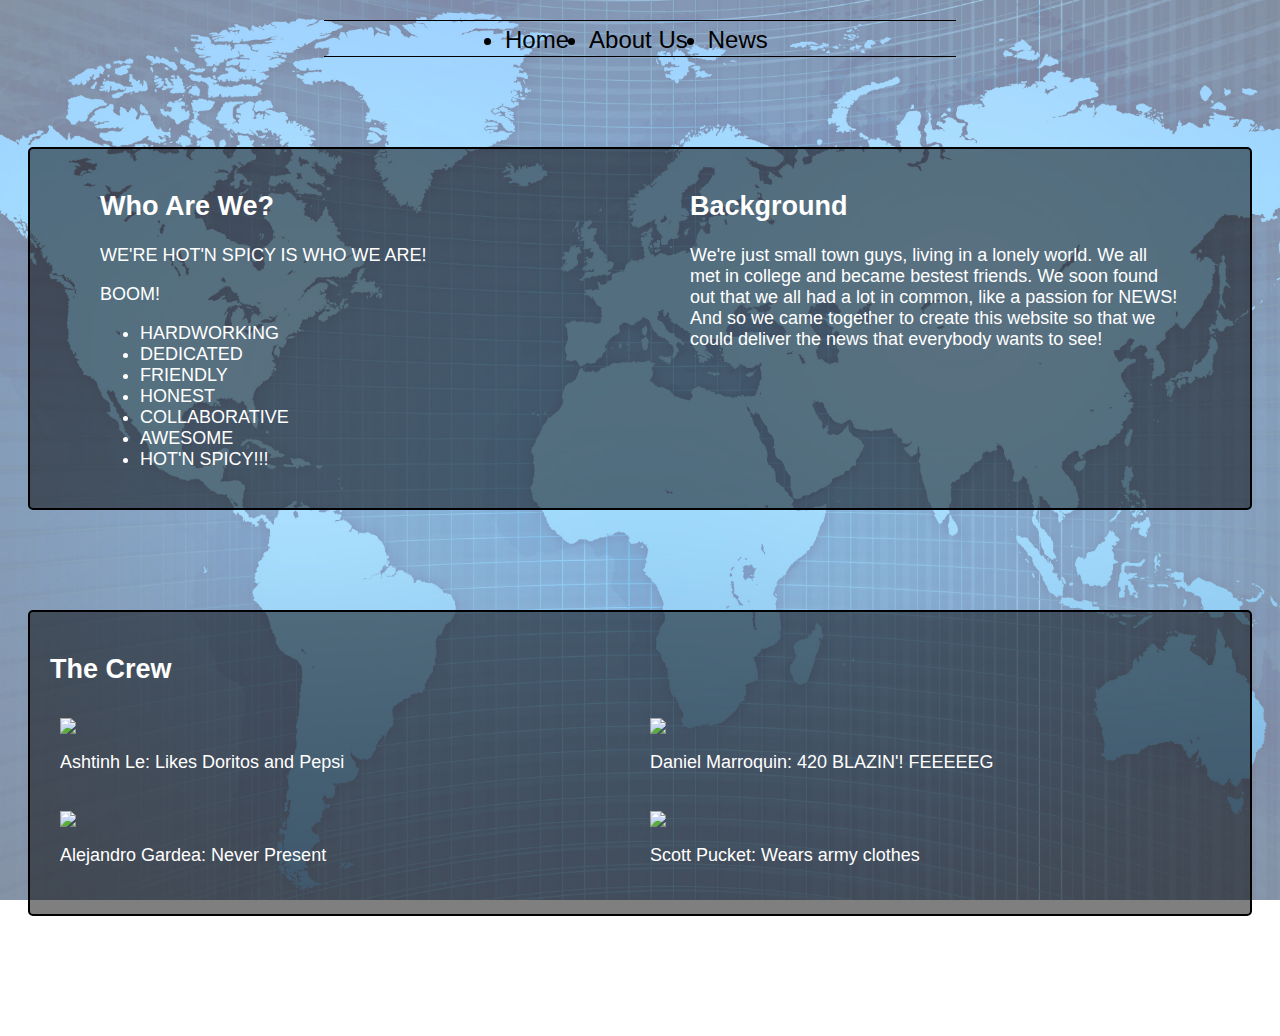
==== about.html @ 5fb08994 "changes to about page" ====
<html>

<head>
    <title>Spicy Jam</title>
    <link rel="stylesheet" type="text/css" href="main.css">
    <script src="https://ajax.googleapis.com/ajax/libs/jquery/1.11.2/jquery.min.js"></script>
</head>

<body>
    <nav id="menu" class="navBar">
        <ul id="container" class="mainContainer">
        </ul>
    </nav>

    <main class="mainContent">
        <!-- About Us -->

        <section class="introSection aboutIntro">
            <div class="innerAbout">
                <h2>Who Are We?</h2>
                <p>WE'RE HOT'N SPICY IS WHO WE ARE!</p>
                <p>BOOM!</p>
                <ul>
                    <li>HARDWORKING</li>
                    <li>DEDICATED</li>
                    <li>FRIENDLY</li>
                    <li>HONEST</li>
                    <li>COLLABORATIVE</li>
                    <li>AWESOME</li>
                    <li>HOT'N SPICY!!!</li>
                </ul>
            </div>
            <div class="innerAbout">
                <h2>Background</h2>
                <p>We're just small town guys, living in a lonely world. We all met in college and became bestest friends. We soon found out that we all had a lot in common, like a passion for NEWS! And so we came together to create this website so that we could deliver the news that everybody wants to see!</p>
            </div>
        </section>

        <section class="introSection aboutBody">
            <h2>The Crew</h2>
            <div class="crewImage">
                <img src="#">
                <p>Ashtinh Le: Likes Doritos and Pepsi</p>
            </div>
            <div class="crewImage">
                <img src="#">
                <p>Daniel Marroquin: 420 BLAZIN'! FEEEEEG</p>
            </div>
            <div class="crewImage">
                <img src="#">
                <p>Alejandro Gardea: Never Present</p>
            </div>
            <div class="crewImage">
                <img src="#">
                <p>Scott Pucket: Wears army clothes</p>
            </div>
        </section>

    </main>


    <script type="text/javascript" src="main.js"></script>
    <script type="text/javascript" src="jquery-ui.min.js"></script>
</body>

</html>
---- main.css ----
body {
    font-family: arial;
    font-size: 1.5em;
    margin-top: 20px;
    background-image: url("images/background.jpg");
    background-repeat: no-repeat;
    background-size: cover;
    background-position: center;
    background-attachment: fixed;
    color: black;
}
a {
    text-decoration: none;
    color: black;
}
/*NAVIGATION START*/

.navBar {
    width: 50%;
    height: 30px;
    margin: 0 auto;
    border-top: 1px solid black;
    border-bottom: 1px solid black;
    padding-top: 5px;
}
.mainContainer {
    width: 290px;
    height: 30px;
    margin: 0 auto;
    padding: 0px;
}
.mainContainer li {
    float: left;
    margin-left: 10px;
    margin-right: 10px;
    text-align: center;
}
.subLinks3 {
    position: absolute;
    width: 100%;
    text-align: center;
    left: 0;
    padding: 0;
    margin: 0 auto;
    margin-top: 2px;
    border-top: 1px solid black;
    border-bottom: 1px solid black;
    background-color: rgba(0, 0, 0, 0.5);
    overflow: hidden;
    z-index: 101;
}
.subLinks3 a {
    color: white;
}
.subLinks3 li {
    float: left;
    text-align: center;
    width: 100%;
    margin: 5px;
    font-size: .7em;
    text-decoration: underline;
}
/*NAVIGATION END*/
/*BODY START*/

.newsLink {
    color: #1CEA83;
}
.newsLink:hover {
    color: #ADED18;
}
.newsImage {
    width: 80%;
}
.pageTitle {
    text-align: center;
    width: 100%;
    margin: 0 auto;
    padding: 0;
    z-index: 1;
    color: navy;
}
.mainContent {
    display: flex;
    flex-direction: row;
    align-items: center;
    flex-wrap: wrap;
    margin-top: 40px;
    margin-bottom: 70px;
}
.introSection {
    width: 25%;
    height: auto;
    font-size: 18px;
    margin-top: 50px;
    margin-bottom: 50px;
    margin-left: 20px;
    margin-right: 20px;
    padding: 20px;
    background-color: rgba(0, 0, 0, 0.5);
    border: 2px solid black;
    border-radius: 5px;
    color: white;
    flex-grow: 1;
}
.mainIntro {
    width: 100%;
    font-size: 24px;
}
.innerSection {
    display: flex;
    width: 40%;
    flex-wrap: wrap;
}
.innerSection {
    background-color: none;
}
.aboutIntro {
    width: 100%;
    display: flex;
    flex-direction: row;
}
.innerAbout {
    width: 50%;
    padding-left: 50px;
    padding-right: 50px;
}
.aboutBody {
    width: 100%;
    display: flex;
    flex-direction: row;
    flex-wrap: wrap;
}
.aboutBody h2 {
    width: 100%;
}
.crewImage {
    width: 40%;
    margin: 10;
    flex-grow: 1;
}
#slideshow {
    width: 600px;
    height: 600px;
    margin: 0 auto;
    position: absolute;
    top: 400px;
    background-color: rgba(0,0,0,0.5);
    background-color: rgba(0, 0, 0, 0.5);
    border: 2px solid #68E6E2;
    border-radius: 5px;
    color: white;
}
.slide {
    width: 400px;
    height: 400px;
    position: absolute;
    left: 100px;
    top: 100px;
    background-color: rgba(0, 0, 0, 0.5);
    border: 2px solid #68E6E2;
    border-radius: 5px;
    color: white;
}
.slide2 {
    width: 400px;
    position: absolute;
    left: 100px;
    top: 400px;
    background-color: skyblue;
    background-color: rgba(0, 0, 0, 1);
    border: 2px solid #68E6E2;
    border-radius: 5px;
    color: white;
}
.slide3 {
    width: 163px;
    position: absolute;
    left: 220px;
    top: 0px;
    background-color: skyblue;
    background-color: rgba(0, 0, 0, 1);
    border: 2px solid #68E6E2;
    border-radius: 5px;
    color: #1CEA83;
}
#ebola {
    position: relative;
    left: 150px;
    top: 20px;
}
#ebolanews {
    width: 465px;
    position: relative;
    left: 150px;
    top: 0px;
}
#women {
    position: absolute;
    left: 35px;
    top: 100px;
    background-color: rgba(0, 0, 0, 0.5);
    border: 2px solid #68E6E2;
    border-radius: 5px;
    color: white;
    width: 400px;
    height: 400px;
    }
#Crazy {
    position: absolute;
    top: 490px;
    left: 35px;
    background-color: rgba(0, 0, 0, 0.5);
    border: 2px solid #68E6E2;
    border-radius: 5px;
    color: white;
    width: 400px;
}

#Killer{
 position: absolute;
 left: 150px;
 color: #1CEA83;
}

#Pet{
 position: absolute;
 top: 400px;
 left: 1450;
 color: #1CEA83;
}
#Cat {
    background-color: rgba(0, 0, 0, 0.5);
    border: 2px solid #68E6E2;
    border-radius: 5px;
    color: white;
    position: absolute;
    top: 505px;
    left: 1200px;
    width: 700px;
    height: 400px;
}
#ZombieT {
    background-color: rgba(0, 0, 0, 0.5);
    border: 2px solid #68E6E2;
    border-radius: 5px;
    color: white;
    position: absolute;
    top: 895px;
    width: 700px;
    left: 1200px;
}
#pic2 {
    background-color: skyblue;
    background-color: rgba(0, 0, 0, 0.5);
    border: 2px solid #68E6E2;
    border-radius: 5px;
    color: white;
    position: absolute;
    left: 710px;
    top: 400px;
    height: 600px;
    width: 1200px;
}
#pic3 {
    background-color: skyblue;
    background-color: rgba(0, 0, 0, 1);
    border: 2px solid #68E6E2;
    border-radius: 5px;
    color: white;
}
/*BODY END*/
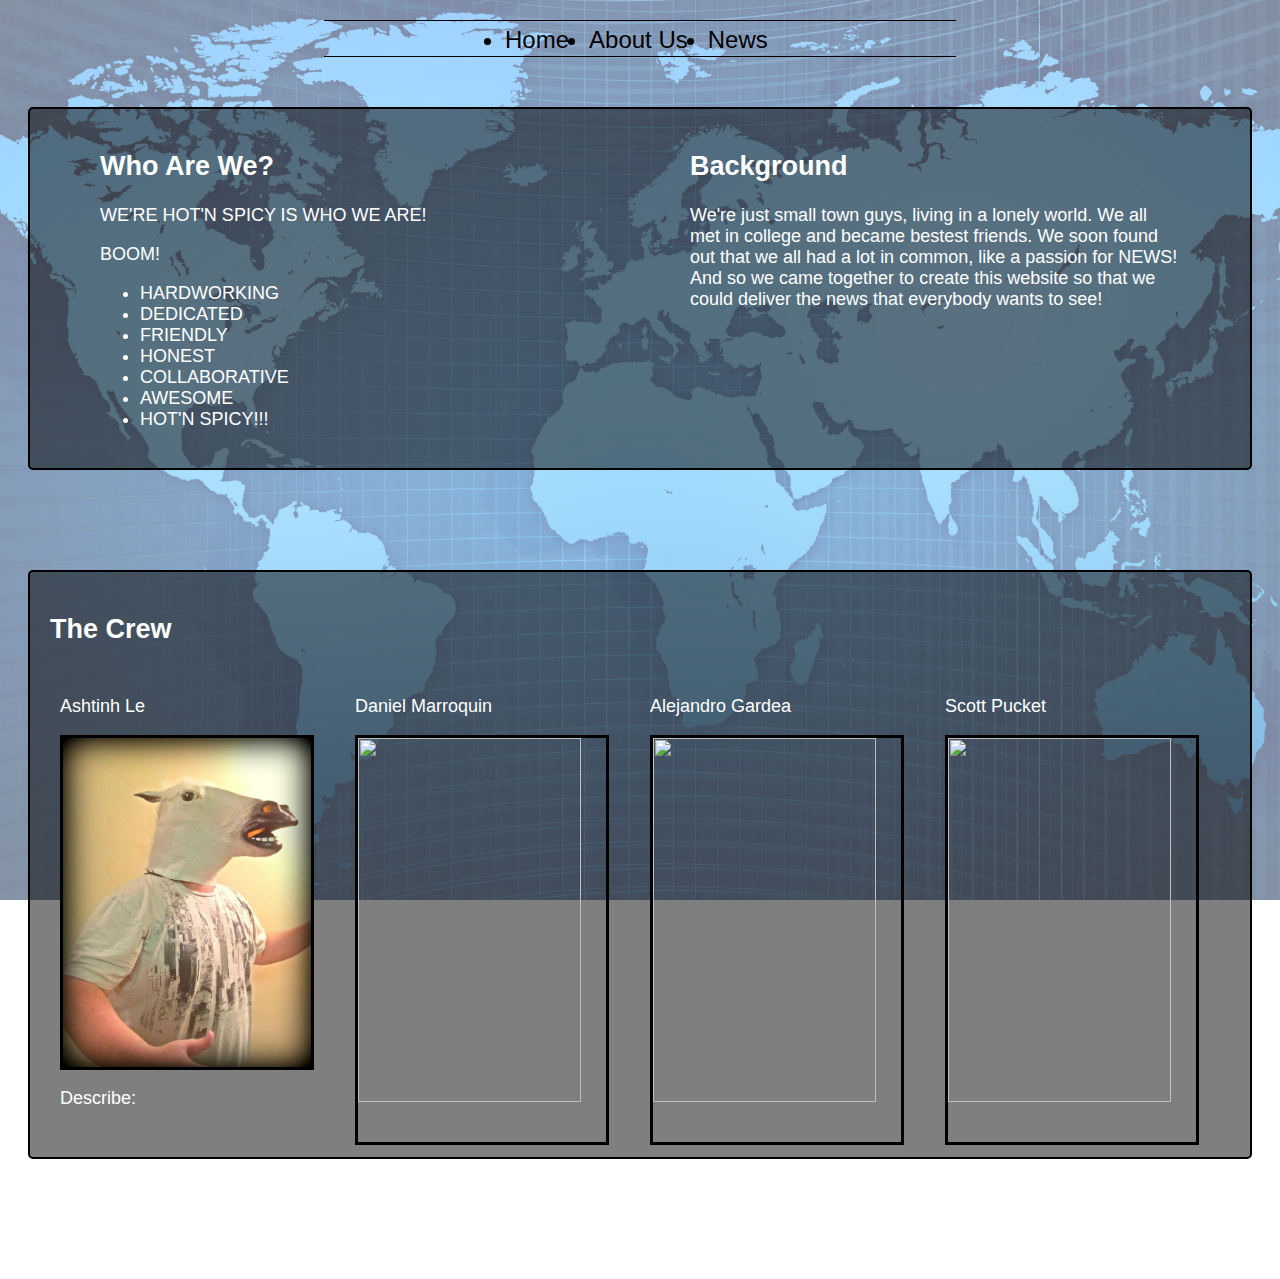
==== commit d0b2674d: "removed title from home page, and worked on the about us page." ====
--- a/about.html
+++ b/about.html
@@ -38,21 +38,25 @@
 
         <section class="introSection aboutBody">
             <h2>The Crew</h2>
-            <div class="crewImage">
-                <img src="#">
-                <p>Ashtinh Le: Likes Doritos and Pepsi</p>
+            <div class="crewDiv">
+                <p>Ashtinh Le</p>
+                <img class="crewImage" src="images/crew/ale.jpg">
+                <p>Describe: </p>
             </div>
-            <div class="crewImage">
-                <img src="#">
-                <p>Daniel Marroquin: 420 BLAZIN'! FEEEEEG</p>
+            <div class="crewDiv">
+                <p>Daniel Marroquin</p>
+                <img class="crewImage" src="#">
+                <p>Describe: </p>
             </div>
-            <div class="crewImage">
-                <img src="#">
-                <p>Alejandro Gardea: Never Present</p>
+            <div class="crewDiv">
+                <p>Alejandro Gardea</p>
+                <img class="crewImage" src="#">
+                <p>Describe: </p>
             </div>
-            <div class="crewImage">
-                <img src="#">
-                <p>Scott Pucket: Wears army clothes</p>
+            <div class="crewDiv">
+                <p>Scott Pucket</p>
+                <img class="crewImage" src="#">
+                <p>Describe: </p>
             </div>
         </section>
 
--- a/main.css
+++ b/main.css
@@ -79,13 +79,15 @@
     padding: 0;
     z-index: 1;
     color: navy;
+    margin-top: 40px;
+    margin-bottom: -30px;
 }
 .mainContent {
     display: flex;
     flex-direction: row;
     align-items: center;
     flex-wrap: wrap;
-    margin-top: 40px;
+    /*margin-top: 40px;*/
     margin-bottom: 70px;
 }
 .introSection {
@@ -106,6 +108,7 @@
 .mainIntro {
     width: 100%;
     font-size: 24px;
+    margin-bottom: 0px;
 }
 .innerSection {
     display: flex;
@@ -134,47 +137,55 @@
 .aboutBody h2 {
     width: 100%;
 }
-.crewImage {
-    width: 40%;
+.crewDiv {
+    width: 20%;
     margin: 10;
     flex-grow: 1;
+    overflow-wrap: break-word;
+    word-wrap: break-word;
+}
+.crewImage {
+    width: 90%;
+    border: 3px solid black;
 }
 #slideshow {
-    width: 600px;
+    width: 30%;
     height: 600px;
     margin: 0 auto;
     position: absolute;
     top: 400px;
+    left: 30px;
     background-color: rgba(0,0,0,0.5);
     background-color: rgba(0, 0, 0, 0.5);
-    border: 2px solid #68E6E2;
+    border: 2px solid black;
     border-radius: 5px;
     color: white;
 }
 .slide {
-    width: 400px;
+    width: 75%;
     height: 400px;
     position: absolute;
-    left: 100px;
+    left: 80px;
     top: 100px;
     background-color: rgba(0, 0, 0, 0.5);
-    border: 2px solid #68E6E2;
-    border-radius: 5px;
-    color: white;
+    border: 2px solid black;
+    border-radius: 5px;
+    color: white;
+    
 }
 .slide2 {
-    width: 400px;
-    position: absolute;
-    left: 100px;
-    top: 400px;
+    width: 75%;
+    position: absolute;
+    left: 80px;
+    top: 420px;
     background-color: skyblue;
     background-color: rgba(0, 0, 0, 1);
-    border: 2px solid #68E6E2;
+    border: 2px solid black;
     border-radius: 5px;
     color: white;
 }
 .slide3 {
-    width: 163px;
+    width: 30%;
     position: absolute;
     left: 220px;
     top: 0px;
@@ -190,7 +201,7 @@
     top: 20px;
 }
 #ebolanews {
-    width: 465px;
+    width: 30%;
     position: relative;
     left: 150px;
     top: 0px;
@@ -200,10 +211,10 @@
     left: 35px;
     top: 100px;
     background-color: rgba(0, 0, 0, 0.5);
-    border: 2px solid #68E6E2;
-    border-radius: 5px;
-    color: white;
-    width: 400px;
+    border: 2px solid black;
+    border-radius: 5px;
+    color: white;
+    width: 35%;
     height: 400px;
     }
 #Crazy {
@@ -211,10 +222,10 @@
     top: 490px;
     left: 35px;
     background-color: rgba(0, 0, 0, 0.5);
-    border: 2px solid #68E6E2;
-    border-radius: 5px;
-    color: white;
-    width: 400px;
+    border: 2px solid black;
+    border-radius: 5px;
+    color: white;
+    width: 35%;
 }
 
 #Killer{
@@ -231,42 +242,72 @@
 }
 #Cat {
     background-color: rgba(0, 0, 0, 0.5);
-    border: 2px solid #68E6E2;
+    border: 2px solid black;
     border-radius: 5px;
     color: white;
     position: absolute;
     top: 505px;
-    left: 1200px;
-    width: 700px;
+    left: 1150px;
+    width: 30%;
     height: 400px;
 }
 #ZombieT {
     background-color: rgba(0, 0, 0, 0.5);
-    border: 2px solid #68E6E2;
+    border: 2px solid black;
     border-radius: 5px;
     color: white;
     position: absolute;
     top: 895px;
-    width: 700px;
-    left: 1200px;
+    width: 30%;
+    right: 0px;
+    margin-right: 122px;
 }
 #pic2 {
     background-color: skyblue;
     background-color: rgba(0, 0, 0, 0.5);
-    border: 2px solid #68E6E2;
-    border-radius: 5px;
-    color: white;
-    position: absolute;
-    left: 710px;
+    border: 2px solid black;
+    border-radius: 5px;
+    color: white;
+    position: absolute;
+    left: 620px;
     top: 400px;
     height: 600px;
-    width: 1200px;
+    width: 60%;
+    
+    height: 630px;
+    width: 64%;
+    margin-bottom: 50px;
 }
 #pic3 {
     background-color: skyblue;
     background-color: rgba(0, 0, 0, 1);
-    border: 2px solid #68E6E2;
     border-radius: 5px;
     color: white;
 }
 /*BODY END*/
+
+
+
+/*WORLD NEWWWWS BEGIN*/
+
+#worldNews-slideshow {
+    margin-top: 100px;
+    margin-left: auto;
+    margin-right: auto;
+    position: relative;
+    width: 240px;
+    height: 240px;
+    padding: 10px;
+    box-shadow: 0 0 20px rgba(0, 0, 0, 0.4);
+}
+
+#worldNews-slideshow > div {
+    position: absolute;
+    /*top: 10px; 
+    left: 10px; 
+    right: 10px; 
+    bottom: 10px; */
+
+}
+
+/*WORLD NEWWWWS END*/
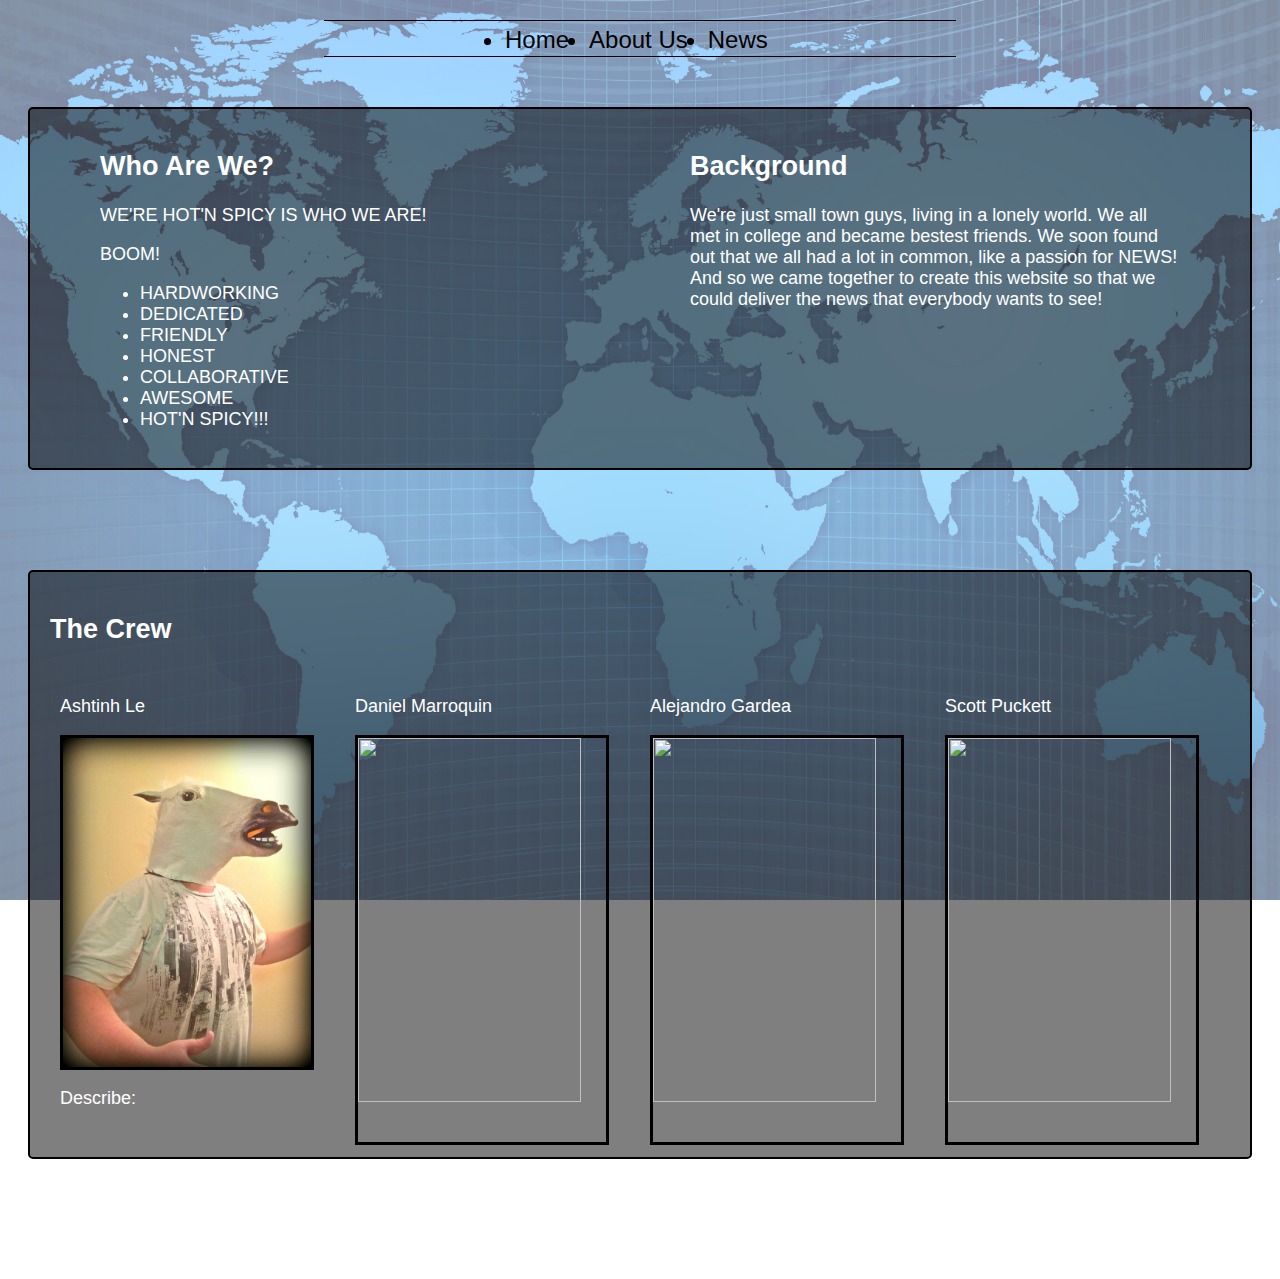
==== commit c087e2fd: "Merge branch 'master' of https://github.com/SuperAwesomeMane/NewsNewsNews" ====
--- a/about.html
+++ b/about.html
@@ -54,7 +54,7 @@
                 <p>Describe: </p>
             </div>
             <div class="crewDiv">
-                <p>Scott Pucket</p>
+                <p>Scott Puckett</p>
                 <img class="crewImage" src="#">
                 <p>Describe: </p>
             </div>
--- a/main.css
+++ b/main.css
@@ -291,18 +291,20 @@
 /*WORLD NEWWWWS BEGIN*/
 
 #worldNews-slideshow {
-    margin-top: 100px;
+    margin-top: 60px;
+    position: relative;
     margin-left: auto;
-    margin-right: auto;
-    position: relative;
-    width: 240px;
-    height: 240px;
+    margin-right: auto; 
+    width: 754px;
+    height: 503px;
     padding: 10px;
     box-shadow: 0 0 20px rgba(0, 0, 0, 0.4);
 }
 
 #worldNews-slideshow > div {
     position: absolute;
+    width: 750px;
+
     /*top: 10px; 
     left: 10px; 
     right: 10px; 
@@ -310,4 +312,10 @@
 
 }
 
+#worldNews-slideshow div img {
+    width: 750px;
+    border: 2px solid black;
+
+}
+
 /*WORLD NEWWWWS END*/
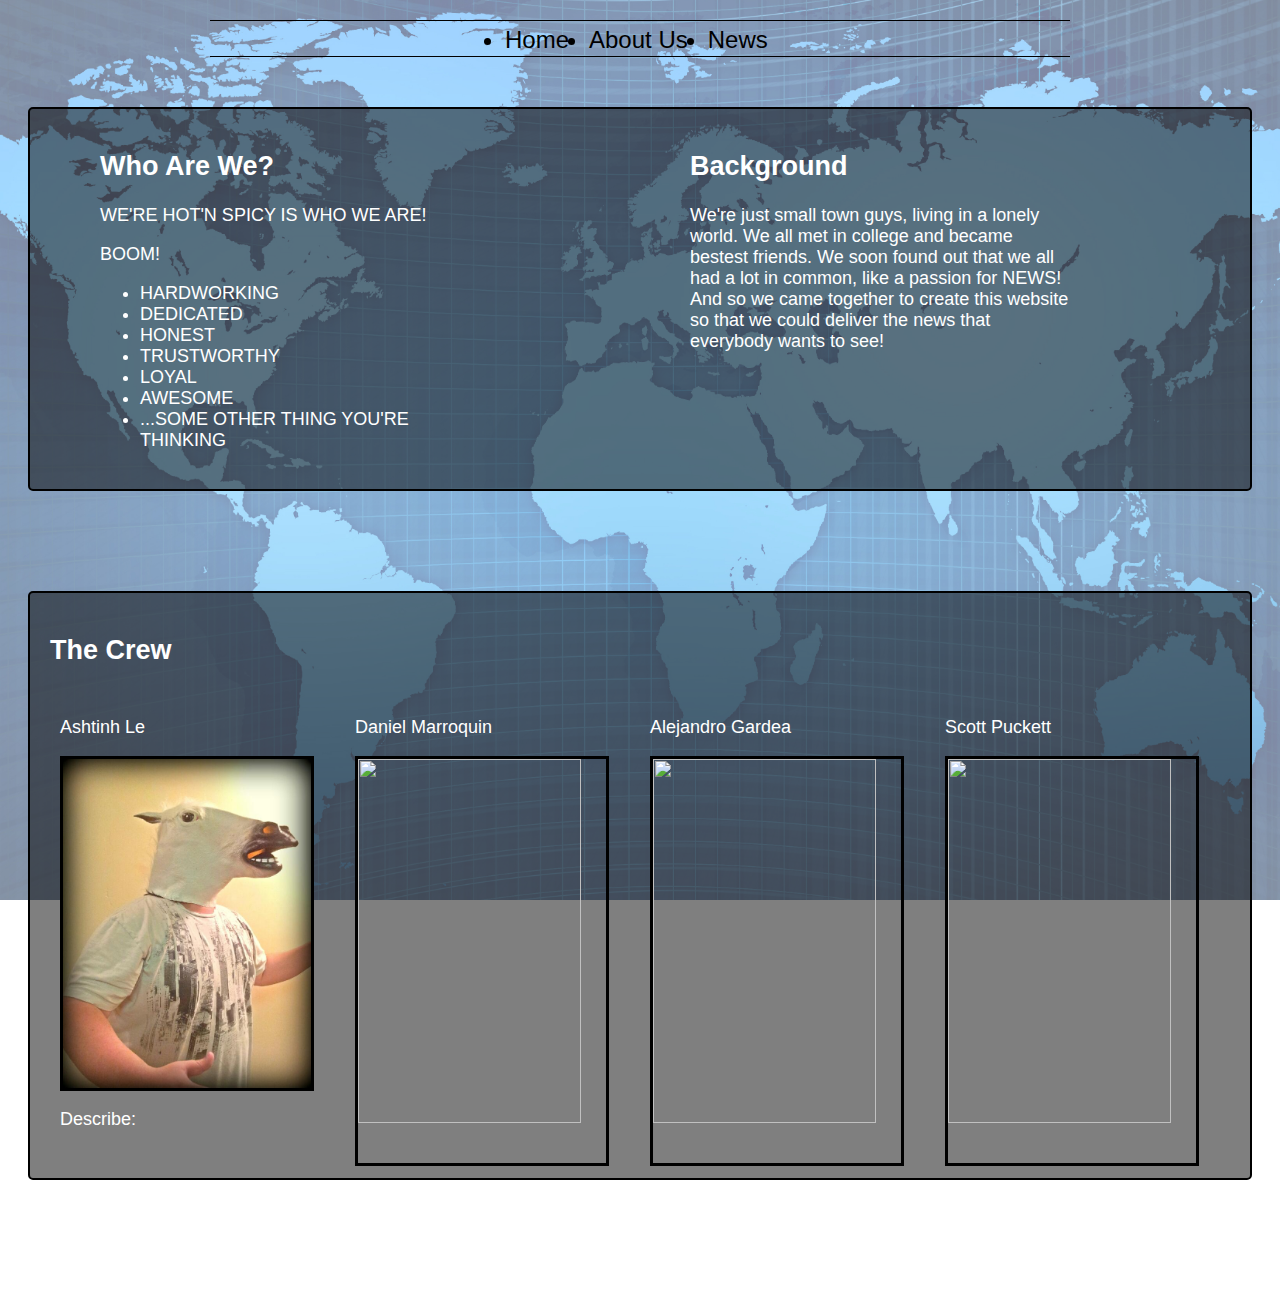
==== commit 6709745e: "changed something on the about page" ====
--- a/about.html
+++ b/about.html
@@ -23,11 +23,11 @@
                 <ul>
                     <li>HARDWORKING</li>
                     <li>DEDICATED</li>
-                    <li>FRIENDLY</li>
                     <li>HONEST</li>
-                    <li>COLLABORATIVE</li>
+                    <li>TRUSTWORTHY</li>
+                    <li>LOYAL</li>
                     <li>AWESOME</li>
-                    <li>HOT'N SPICY!!!</li>
+                    <li>...SOME OTHER THING YOU'RE THINKING</li>
                 </ul>
             </div>
             <div class="innerAbout">
--- a/main.css
+++ b/main.css
@@ -16,7 +16,7 @@
 /*NAVIGATION START*/
 
 .navBar {
-    width: 50%;
+    width: 68%;
     height: 30px;
     margin: 0 auto;
     border-top: 1px solid black;
@@ -115,6 +115,19 @@
     width: 40%;
     flex-wrap: wrap;
 }
+.rss {
+    overflow-wrap: break-word;
+    word-wrap: break-word;
+}
+.rss a {
+    color: #9EF5F5;
+}
+.rss a:hover {
+    color: #F2822F;
+}
+.rss a:active {
+    color: #F83232;
+}
 .innerSection {
     background-color: none;
 }
@@ -126,7 +139,7 @@
 .innerAbout {
     width: 50%;
     padding-left: 50px;
-    padding-right: 50px;
+    padding-right: 160px;
 }
 .aboutBody {
     width: 100%;
@@ -195,17 +208,7 @@
     border-radius: 5px;
     color: #1CEA83;
 }
-#ebola {
-    position: relative;
-    left: 150px;
-    top: 20px;
-}
-#ebolanews {
-    width: 30%;
-    position: relative;
-    left: 150px;
-    top: 0px;
-}
+
 #women {
     position: absolute;
     left: 35px;
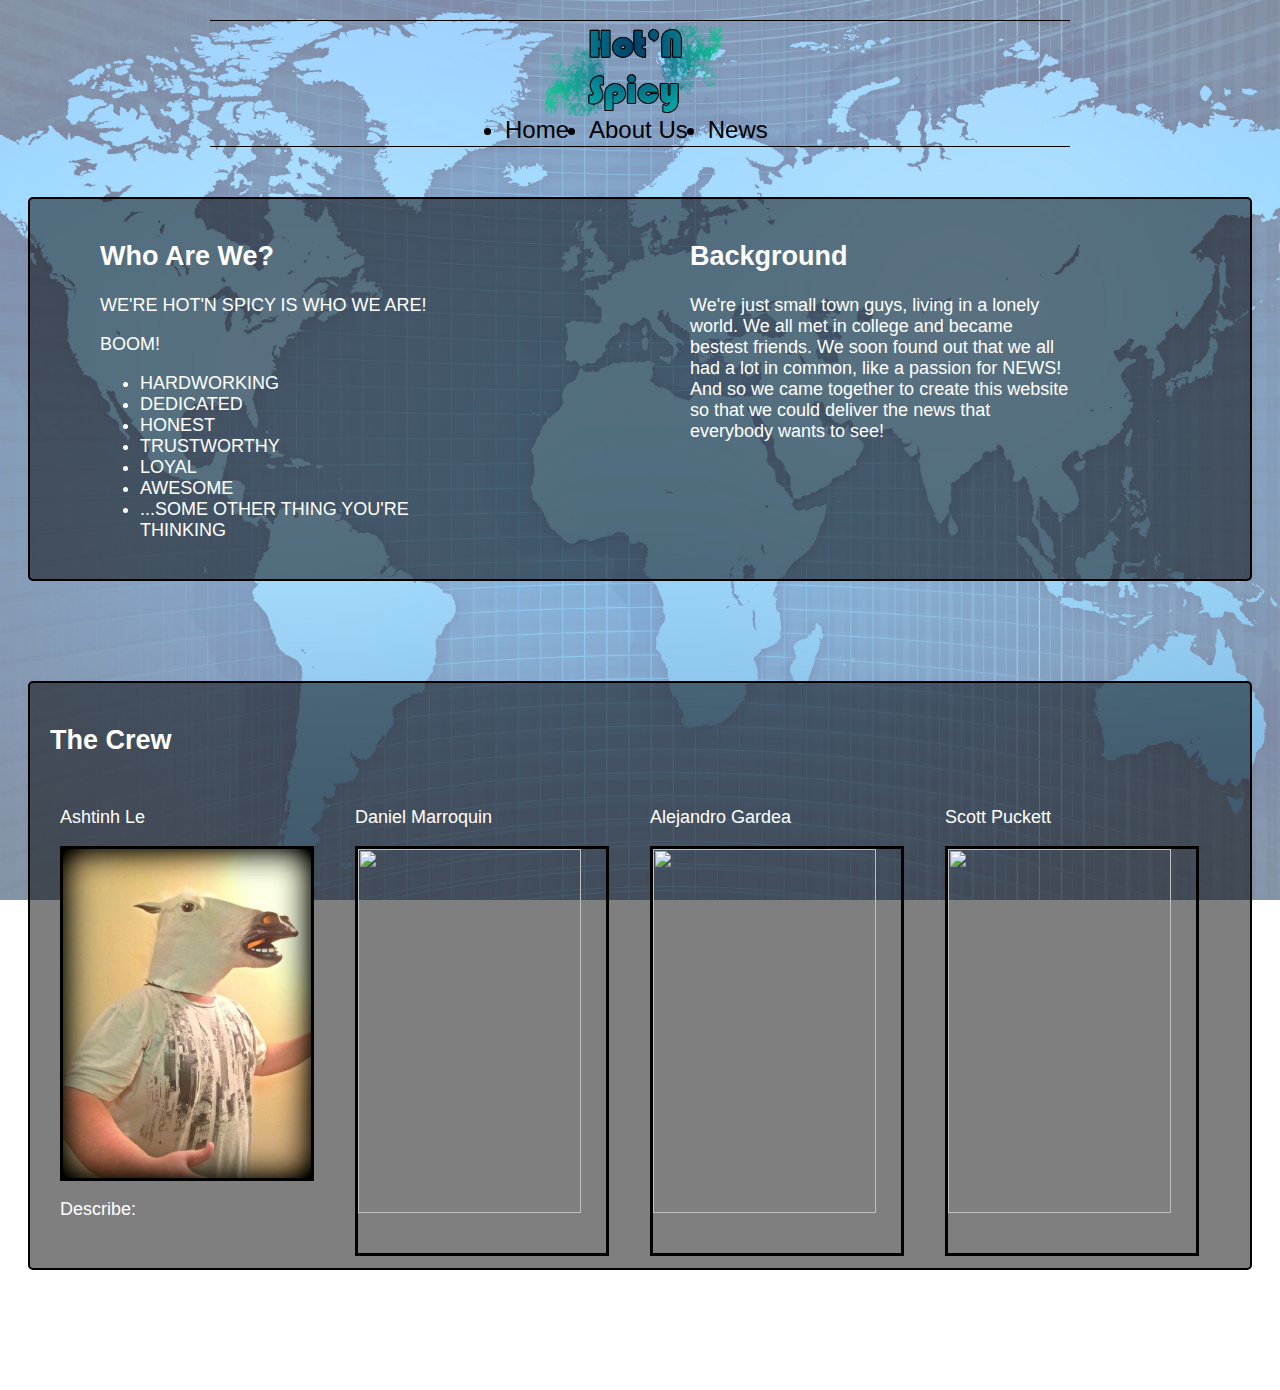
==== commit efdd2ff3: "added a logo to each page EXCEPT FOR WORLD NEWS AND LOCAL NEWS because ppl are working on them" ====
--- a/about.html
+++ b/about.html
@@ -9,6 +9,7 @@
 <body>
     <nav id="menu" class="navBar">
         <ul id="container" class="mainContainer">
+            <img class="logo" src="images/logo.png" />
         </ul>
     </nav>
 
--- a/main.css
+++ b/main.css
@@ -13,11 +13,16 @@
     text-decoration: none;
     color: black;
 }
+.logo {
+    width: 180px;
+    top: 10;
+    margin-left: 50px;
+}
 /*NAVIGATION START*/
 
 .navBar {
     width: 68%;
-    height: 30px;
+    height: 120px;
     margin: 0 auto;
     border-top: 1px solid black;
     border-bottom: 1px solid black;
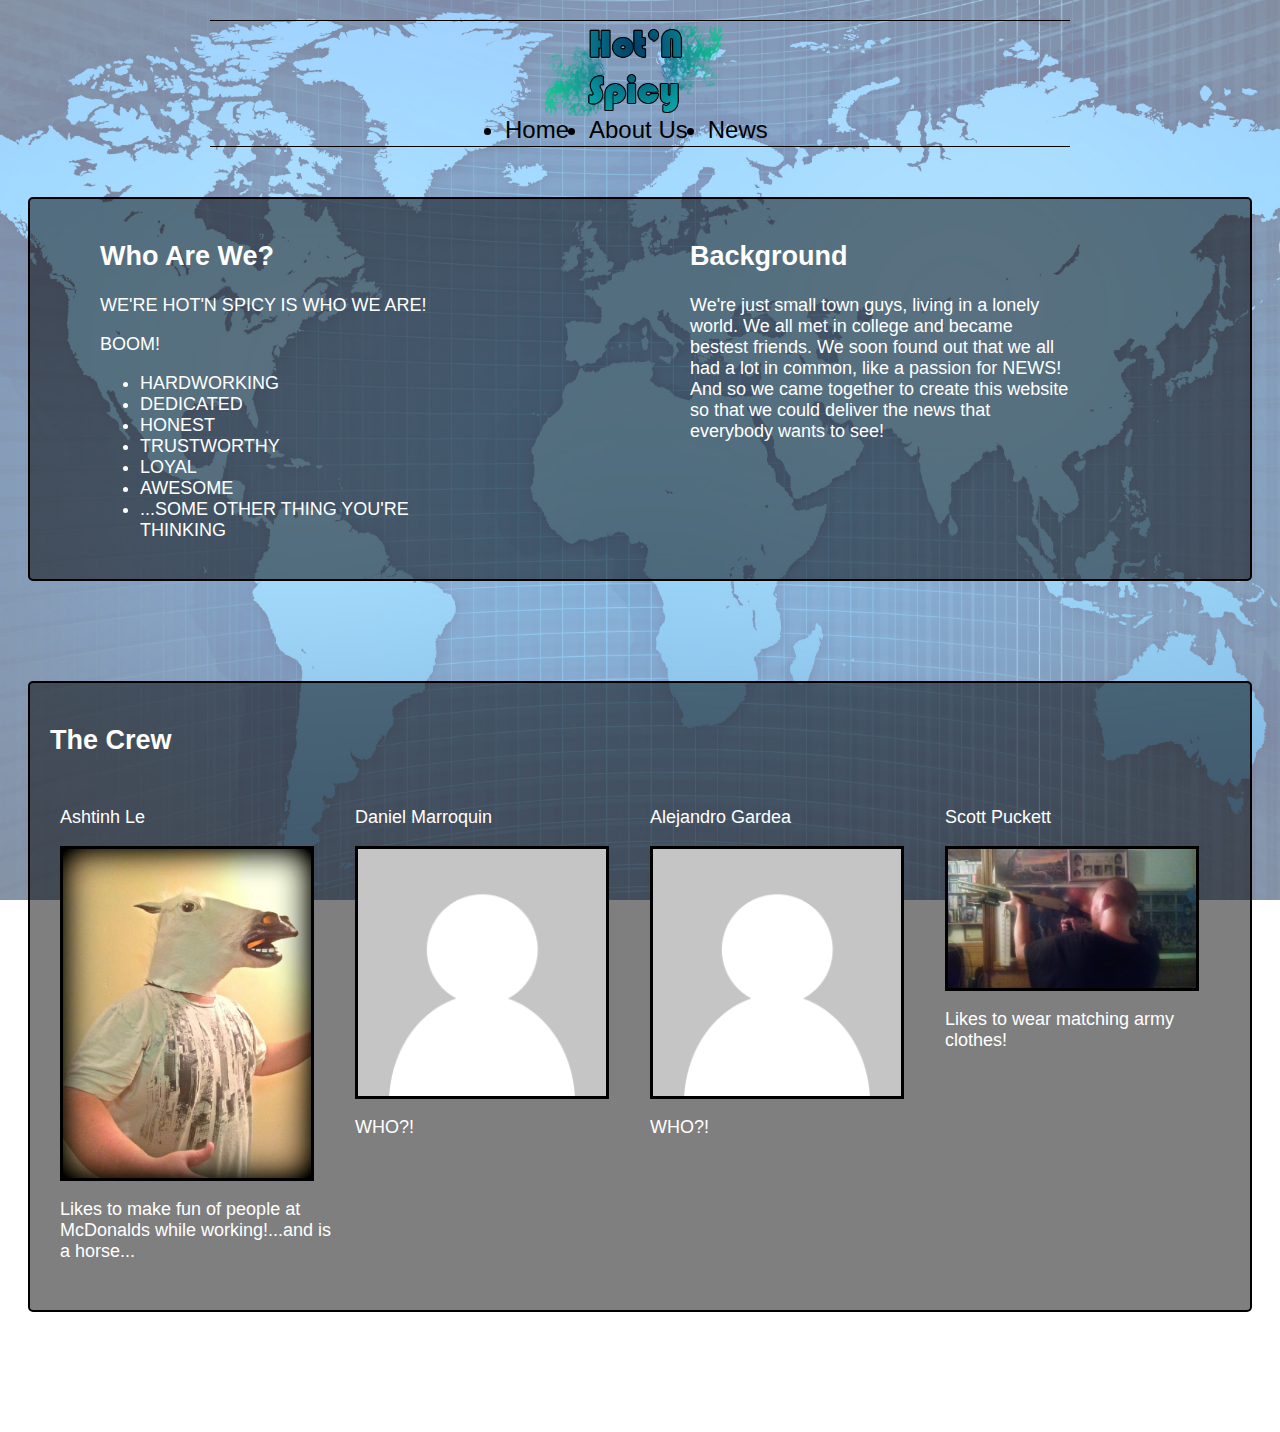
==== commit 9ca97d28: "added pic of scott, and placeholder images for now for daniel and alejandro cuz they DON'T DO WHAT T" ====
--- a/about.html
+++ b/about.html
@@ -42,22 +42,22 @@
             <div class="crewDiv">
                 <p>Ashtinh Le</p>
                 <img class="crewImage" src="images/crew/ale.jpg">
-                <p>Describe: </p>
+                <p>Likes to make fun of people at McDonalds while working!...and is a horse...</p>
             </div>
             <div class="crewDiv">
                 <p>Daniel Marroquin</p>
-                <img class="crewImage" src="#">
-                <p>Describe: </p>
+                <img class="crewImage" src="images/crew/def.png">
+                <p>WHO?!</p>
             </div>
             <div class="crewDiv">
                 <p>Alejandro Gardea</p>
-                <img class="crewImage" src="#">
-                <p>Describe: </p>
+                <img class="crewImage" src="images/crew/def.png">
+                <p>WHO?!</p>
             </div>
             <div class="crewDiv">
                 <p>Scott Puckett</p>
-                <img class="crewImage" src="#">
-                <p>Describe: </p>
+                <img class="crewImage" src="images/crew/scott.jpg">
+                <p>Likes to wear matching army clothes!</p>
             </div>
         </section>
 
--- a/main.css
+++ b/main.css
@@ -50,7 +50,7 @@
     margin-top: 2px;
     border-top: 1px solid black;
     border-bottom: 1px solid black;
-    background-color: rgba(0, 0, 0, 0.5);
+    background-color: rgba(0, 0, 0, 0.7);
     overflow: hidden;
     z-index: 101;
 }
@@ -114,6 +114,9 @@
     width: 100%;
     font-size: 24px;
     margin-bottom: 0px;
+    padding-left: 15%;
+    padding-right: 15%;
+    text-align: center;
 }
 .innerSection {
     display: flex;
@@ -123,6 +126,7 @@
 .rss {
     overflow-wrap: break-word;
     word-wrap: break-word;
+    text-align: center;
 }
 .rss a {
     color: #9EF5F5;
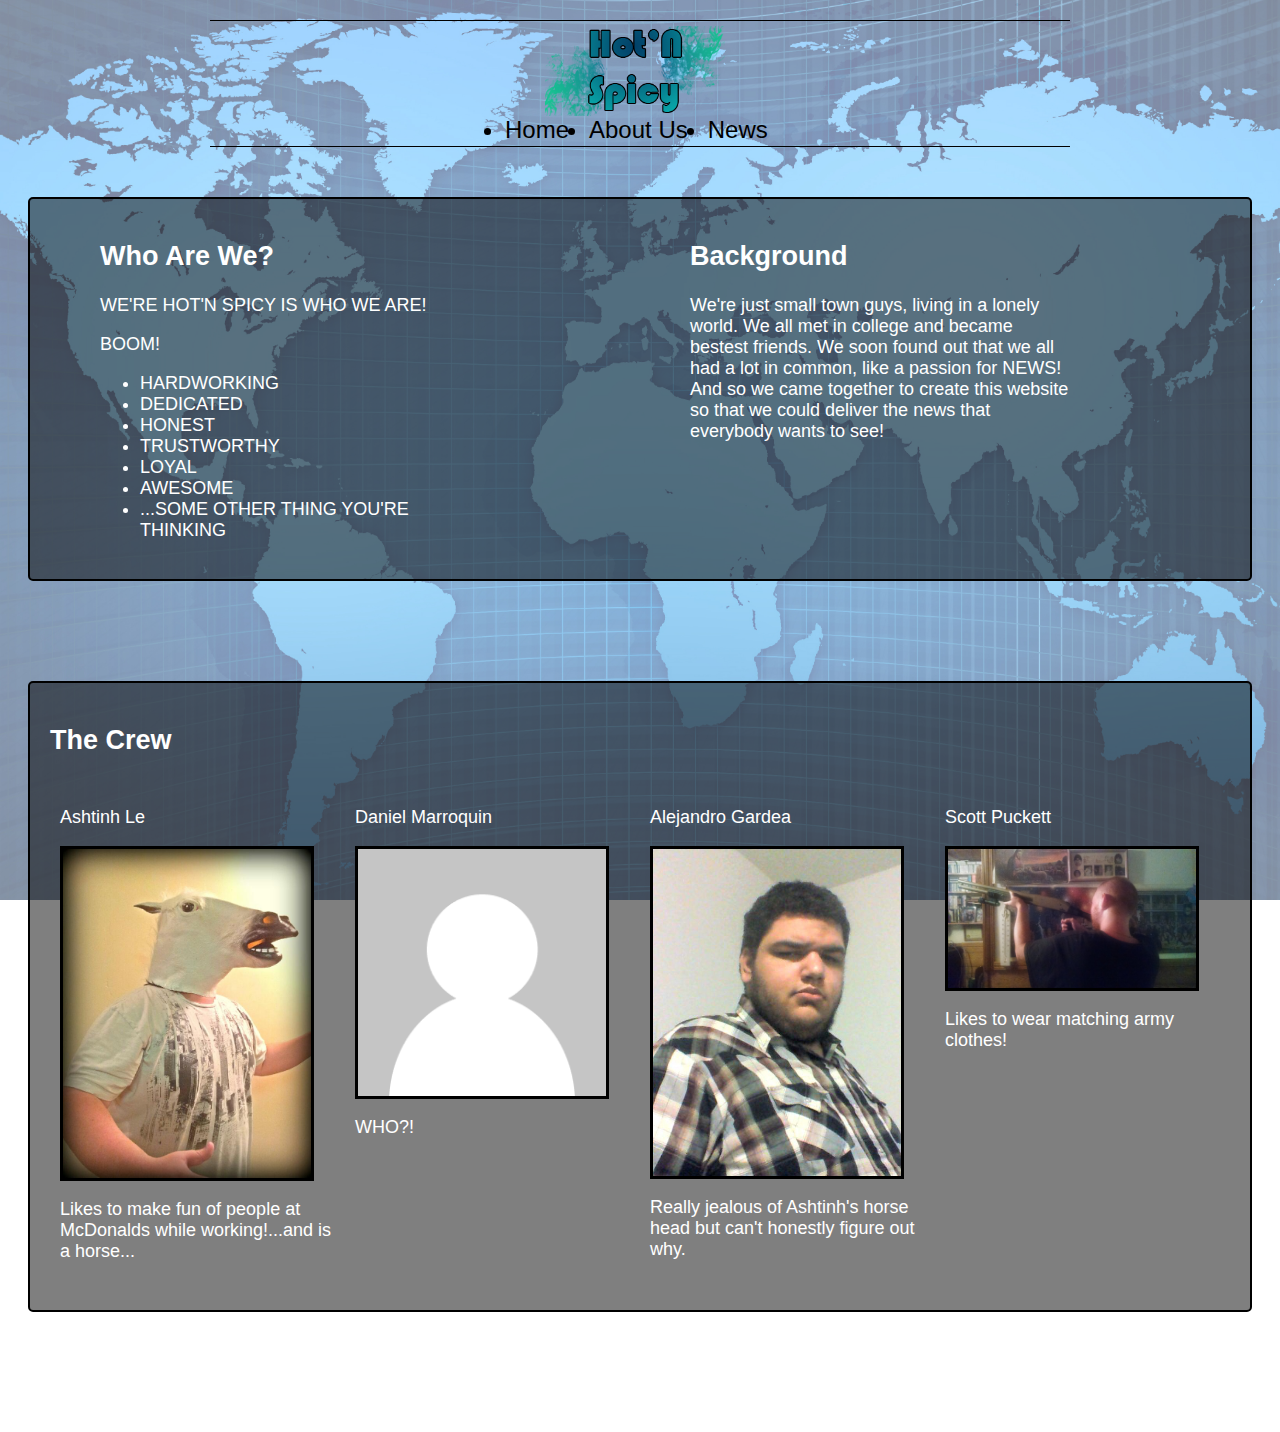
==== commit 900452a9: "Added myself to about page" ====
--- a/about.html
+++ b/about.html
@@ -51,8 +51,8 @@
             </div>
             <div class="crewDiv">
                 <p>Alejandro Gardea</p>
-                <img class="crewImage" src="images/crew/def.png">
-                <p>WHO?!</p>
+                <img class="crewImage" src="images/crew/arg.jpg">
+                <p>Really jealous of Ashtinh's horse head but can't honestly figure out why.</p>
             </div>
             <div class="crewDiv">
                 <p>Scott Puckett</p>
@@ -68,4 +68,4 @@
     <script type="text/javascript" src="jquery-ui.min.js"></script>
 </body>
 
-</html>
+</html>--- a/main.css
+++ b/main.css
@@ -87,7 +87,7 @@
     margin-top: 40px;
     margin-bottom: -30px;
 }
-.mainContent {
+.mainContent{
     display: flex;
     flex-direction: row;
     align-items: center;
@@ -307,27 +307,85 @@
     position: relative;
     margin-left: auto;
     margin-right: auto; 
-    width: 754px;
-    height: 503px;
+    width: 704px;
+    height: 470px;
     padding: 10px;
-    box-shadow: 0 0 20px rgba(0, 0, 0, 0.4);
+    box-shadow: 0 0 50px rgba(0, 0, 0, 0.9);
 }
 
 #worldNews-slideshow > div {
     position: absolute;
-    width: 750px;
+    width: 700px;
 
     /*top: 10px; 
     left: 10px; 
     right: 10px; 
     bottom: 10px; */
-
 }
 
 #worldNews-slideshow div img {
-    width: 750px;
-    border: 2px solid black;
-
+    width: 700px;
+    border: 2px solid black;
+}
+
+
+.worldNews {
+    height: auto;
+    font-size: 20px;
+    margin-bottom: 20px;
+    margin-left: auto;
+    margin-right: auto;
+    padding: 20px;
+    background-color: rgba(0, 0, 0, 0.5);
+    border: 2px solid black;
+    border-radius: 5px;
+    color: white;
+    width: 70%;
+}
+
+.worldNewsSection {
+    height: auto;
+    font-size: 20px;
+
+    padding: 20px;
+    background-color: rgba(0, 0, 0, 0.5);
+    border: 1px solid black;
+    border-radius: 5px;
+    color: white;
+    
+}
+
+.worldNewsSection iframe {
+    display: block;
+    margin: auto;
+    border: 5px solid black;
+    border-radius: 10px;
+    margin-top: -230px;
+    margin-left: 550px;
+
+}
+
+.worldNewsSection h3 {
+    text-align: center;
+    color: #1CEA83;
+}
+
+.worldNewsSection p {
+    width: 420px;
+    
+    margin-left: 60px;
+}
+
+.worldNewsSection ul li {
+    float: right;
+    list-style-type: none;
+}
+
+.worldNewsSection ul li img {
+    width: 320px;
+    height: 320px;
+    border: 1px solid black;
+    border-radius: 2px;
 }
 
 /*WORLD NEWWWWS END*/
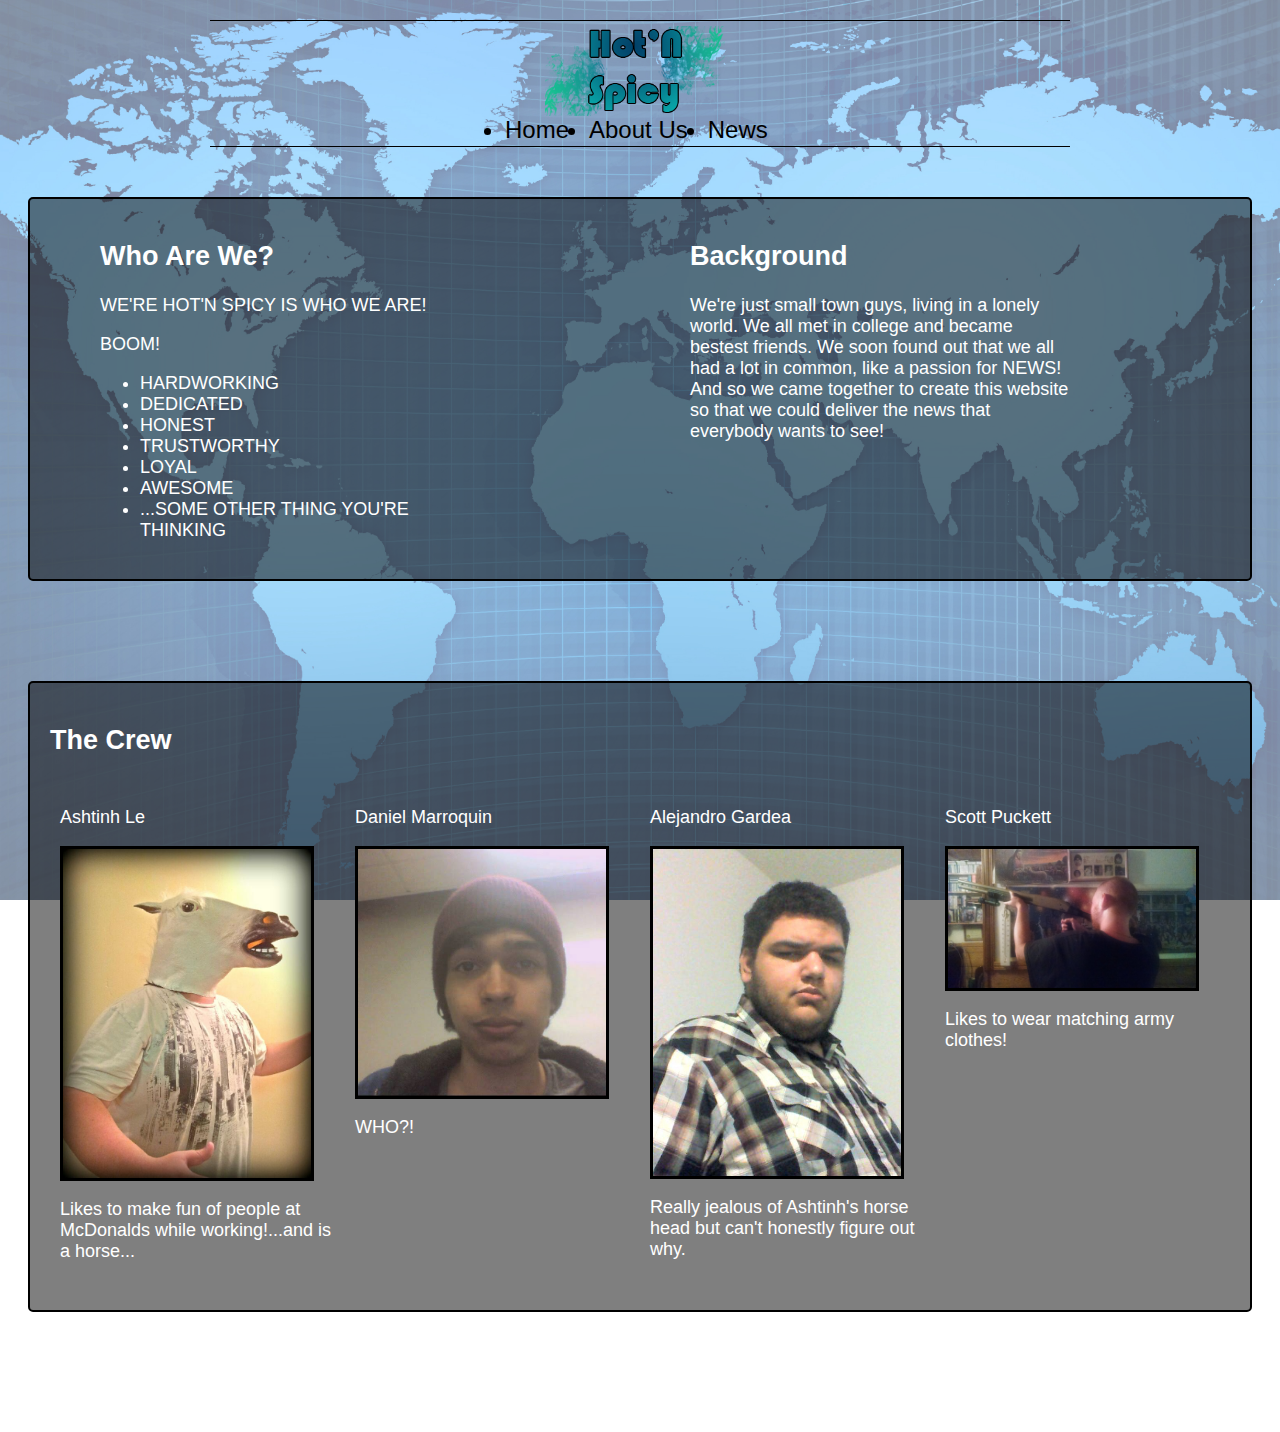
==== commit 5769a66e: "finishing touches :)" ====
--- a/about.html
+++ b/about.html
@@ -46,7 +46,7 @@
             </div>
             <div class="crewDiv">
                 <p>Daniel Marroquin</p>
-                <img class="crewImage" src="images/crew/def.png">
+                <img class="crewImage" src="images/crew/dan.jpg">
                 <p>WHO?!</p>
             </div>
             <div class="crewDiv">
--- a/main.css
+++ b/main.css
@@ -175,7 +175,7 @@
     height: 600px;
     margin: 0 auto;
     position: absolute;
-    top: 400px;
+    top: 430px;
     left: 30px;
     background-color: rgba(0,0,0,0.5);
     background-color: rgba(0, 0, 0, 0.5);
@@ -248,7 +248,7 @@
 
 #Pet{
  position: absolute;
- top: 400px;
+ top: 430px;
  left: 1450;
  color: #1CEA83;
 }
@@ -282,7 +282,7 @@
     color: white;
     position: absolute;
     left: 620px;
-    top: 400px;
+    top: 430px;
     height: 600px;
     width: 60%;
     
